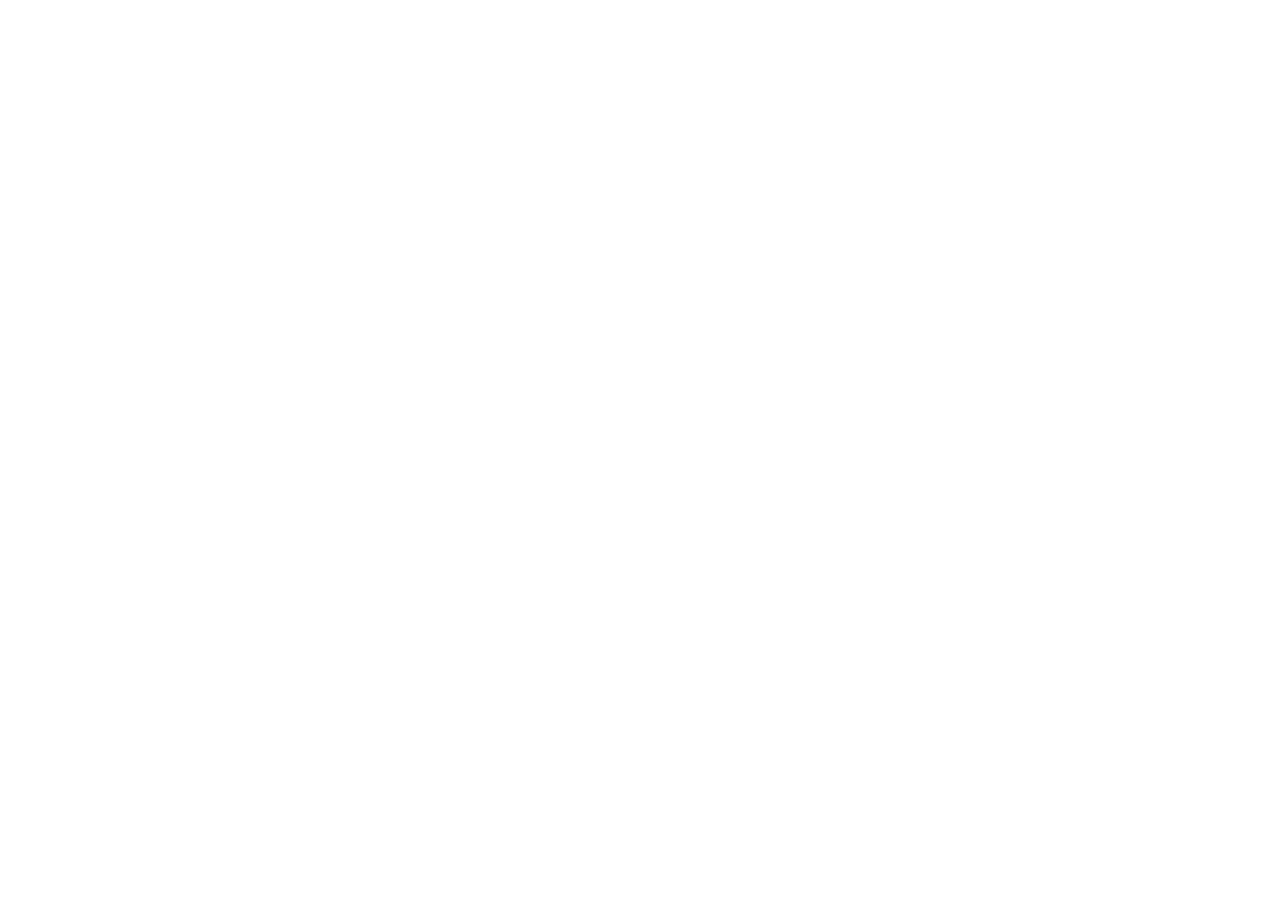
==== app/index.html @ 96977fa2 "Created" ====
<!DOCTYPE html>
<!--[if lt IE 7]>      <html lang="en" ng-app="cafeteriaApp" class="no-js lt-ie9 lt-ie8 lt-ie7"> <![endif]-->
<!--[if IE 7]>         <html lang="en" ng-app="cafeteriaApp" class="no-js lt-ie9 lt-ie8"> <![endif]-->
<!--[if IE 8]>         <html lang="en" ng-app="cafeteriaApp" class="no-js lt-ie9"> <![endif]-->
<!--[if gt IE 8]><!--> <html lang="en" ng-app="cafeteriaApp" class="no-js"> <!--<![endif]-->
<head>
  <meta charset="utf-8">
  <meta http-equiv="X-UA-Compatible" content="IE=edge">
  <title>My AngularJS App: {{query}}</title>
  <meta name="description" content="">
  <meta name="viewport" content="width=device-width, initial-scale=1">
  <!-- <link rel="stylesheet" href="bower_components/html5-boilerplate/dist/css/normalize.css">
  <link rel="stylesheet" href="bower_components/html5-boilerplate/dist/css/main.css"> -->
  <link rel="stylesheet" href="app.css">
  <link rel="stylesheet" href="css/bootstrap.min.css">
  <link rel="stylesheet" href="css/bootstrap-timepicker.min.css">

  <script src="js/angular.js"></script>
  <script src="js/angular-route.min.js"></script>
  <script src="js/angular-resource.min.js"></script>
  <script src="js/jquery-1.11.3.min.js"></script>
  <script src="js/bootstrap.min.js"></script>
  <script src="js/bootstrap-timepicker.min.js"></script>
  <script src='https://cdn.firebase.com/js/client/2.2.1/firebase.js'></script>
  <script src="https://cdn.firebase.com/libs/angularfire/1.1.2/angularfire.min.js"></script>
  <script src="app.js"></script>
  <script src="controller.js"></script>
  <script src="filters.js"></script>
  <script src="services.js"></script>
  <script>
    var authData = null;
  </script>
</head>
<body class="container" ng-controller="IndexCtrl">
<!--[if lt IE 7]>
<p class="browsehappy">You are using an <strong>outdated</strong> browser. Please <a href="http://browsehappy.com/">upgrade your browser</a> to improve your experience.</p>
<![endif]-->

<cafeteria-header></cafeteria-header>

<div ng-view></div>



<!-- In production use:
<script src="//ajax.googleapis.com/ajax/libs/angularjs/x.x.x/angular.min.js"></script>
-->

<script src="components/version/version.js"></script>
<script src="components/version/version-directive.js"></script>
<script src="components/version/interpolate-filter.js"></script>
</body>
</html>
---- app/app.css ----
/* app css stylesheet */

/* pos styles */
#pos, .pageContainer {
  max-width: 990px;
}

.order {
  max-height: 140px;
}

img.userImg {
  max-height: 73px;
  margin-right: 10px;
}

#food {
  color: #555;
}

#pickupTime {
  margin-right: 20px;
}

/* login styles */
#form-signin {
  max-width: 330px;
}

#form-signin input {
  margin-bottom: 10px;
}

/* stores styles */
#stores .storeImg img {
  max-height: 70px;
}

/* food styles */
#food .foodImg img {
  max-height: 140px;
}

/* details styles */
#details .detailsImg {
  margin-right: 10px;
}

#details #description {
  padding-left: 10px;
}

#details #detailsFormContainer {
  max-width: 200px;
}

#details hr {
  border-color: #333;
}

#details .timepicker {
  margin-bottom: 10px;
}
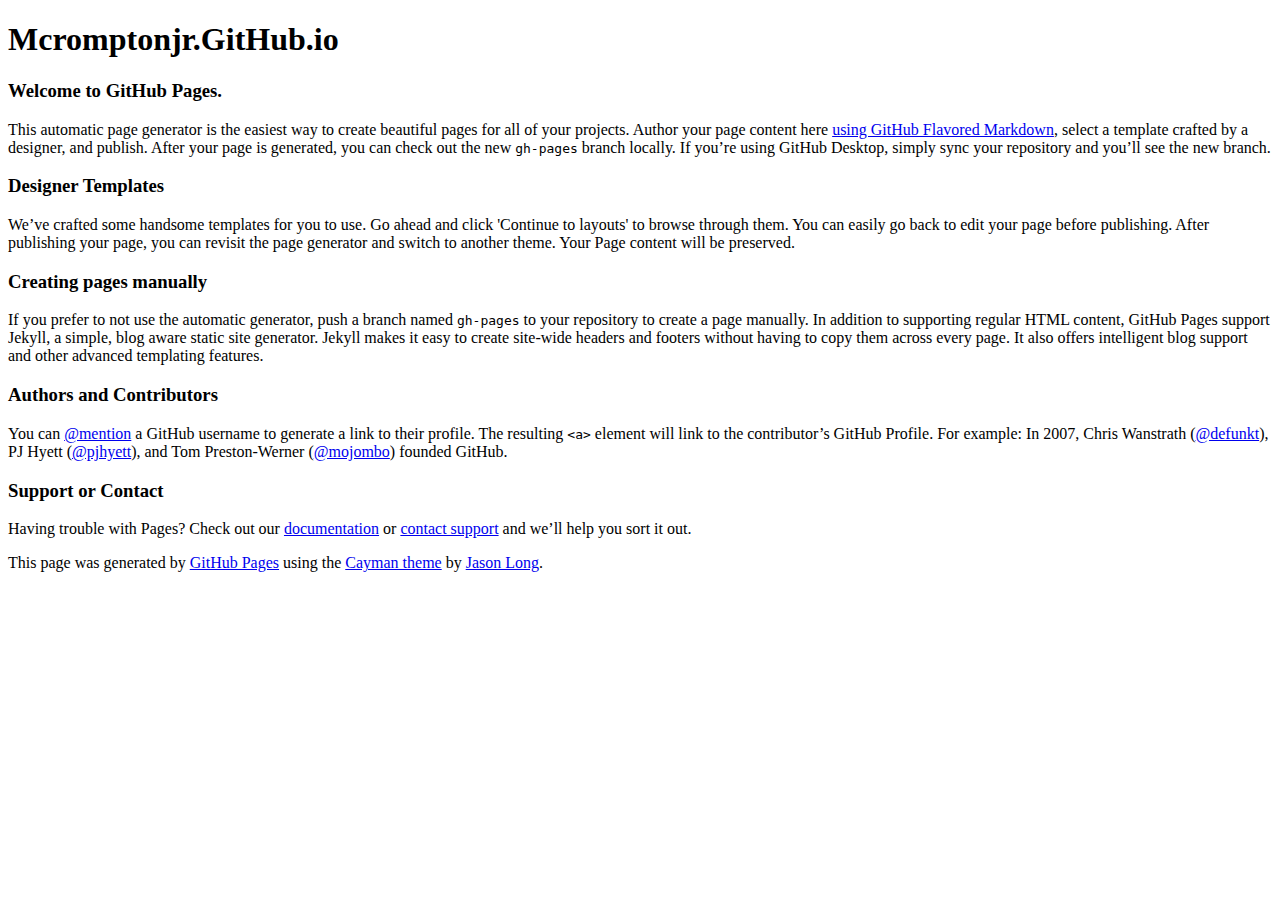
==== commit 3f471004: "Revert "Changing directory structure"" ====
--- a/app/index.html
+++ b/app/index.html
@@ -1,53 +1,53 @@
 <!DOCTYPE html>
-<!--[if lt IE 7]>      <html lang="en" ng-app="cafeteriaApp" class="no-js lt-ie9 lt-ie8 lt-ie7"> <![endif]-->
-<!--[if IE 7]>         <html lang="en" ng-app="cafeteriaApp" class="no-js lt-ie9 lt-ie8"> <![endif]-->
-<!--[if IE 8]>         <html lang="en" ng-app="cafeteriaApp" class="no-js lt-ie9"> <![endif]-->
-<!--[if gt IE 8]><!--> <html lang="en" ng-app="cafeteriaApp" class="no-js"> <!--<![endif]-->
-<head>
-  <meta charset="utf-8">
-  <meta http-equiv="X-UA-Compatible" content="IE=edge">
-  <title>My AngularJS App: {{query}}</title>
-  <meta name="description" content="">
-  <meta name="viewport" content="width=device-width, initial-scale=1">
-  <!-- <link rel="stylesheet" href="bower_components/html5-boilerplate/dist/css/normalize.css">
-  <link rel="stylesheet" href="bower_components/html5-boilerplate/dist/css/main.css"> -->
-  <link rel="stylesheet" href="app.css">
-  <link rel="stylesheet" href="css/bootstrap.min.css">
-  <link rel="stylesheet" href="css/bootstrap-timepicker.min.css">
+<html lang="en-us">
+  <head>
+    <meta charset="UTF-8">
+    <title>Mcromptonjr.GitHub.io by mcromptonjr</title>
+    <meta name="viewport" content="width=device-width, initial-scale=1">
+    <link rel="stylesheet" type="text/css" href="stylesheets/normalize.css" media="screen">
+    <link href='https://fonts.googleapis.com/css?family=Open+Sans:400,700' rel='stylesheet' type='text/css'>
+    <link rel="stylesheet" type="text/css" href="stylesheets/stylesheet.css" media="screen">
+    <link rel="stylesheet" type="text/css" href="stylesheets/github-light.css" media="screen">
+  </head>
+  <body>
+    <section class="page-header">
+      <h1 class="project-name">Mcromptonjr.GitHub.io</h1>
+      <h2 class="project-tagline"></h2>
+    </section>
 
-  <script src="js/angular.js"></script>
-  <script src="js/angular-route.min.js"></script>
-  <script src="js/angular-resource.min.js"></script>
-  <script src="js/jquery-1.11.3.min.js"></script>
-  <script src="js/bootstrap.min.js"></script>
-  <script src="js/bootstrap-timepicker.min.js"></script>
-  <script src='https://cdn.firebase.com/js/client/2.2.1/firebase.js'></script>
-  <script src="https://cdn.firebase.com/libs/angularfire/1.1.2/angularfire.min.js"></script>
-  <script src="app.js"></script>
-  <script src="controller.js"></script>
-  <script src="filters.js"></script>
-  <script src="services.js"></script>
-  <script>
-    var authData = null;
-  </script>
-</head>
-<body class="container" ng-controller="IndexCtrl">
-<!--[if lt IE 7]>
-<p class="browsehappy">You are using an <strong>outdated</strong> browser. Please <a href="http://browsehappy.com/">upgrade your browser</a> to improve your experience.</p>
-<![endif]-->
+    <section class="main-content">
+      <h3>
+<a id="welcome-to-github-pages" class="anchor" href="#welcome-to-github-pages" aria-hidden="true"><span class="octicon octicon-link"></span></a>Welcome to GitHub Pages.</h3>
 
-<cafeteria-header></cafeteria-header>
+<p>This automatic page generator is the easiest way to create beautiful pages for all of your projects. Author your page content here <a href="https://guides.github.com/features/mastering-markdown/">using GitHub Flavored Markdown</a>, select a template crafted by a designer, and publish. After your page is generated, you can check out the new <code>gh-pages</code> branch locally. If you’re using GitHub Desktop, simply sync your repository and you’ll see the new branch.</p>
 
-<div ng-view></div>
+<h3>
+<a id="designer-templates" class="anchor" href="#designer-templates" aria-hidden="true"><span class="octicon octicon-link"></span></a>Designer Templates</h3>
 
+<p>We’ve crafted some handsome templates for you to use. Go ahead and click 'Continue to layouts' to browse through them. You can easily go back to edit your page before publishing. After publishing your page, you can revisit the page generator and switch to another theme. Your Page content will be preserved.</p>
 
+<h3>
+<a id="creating-pages-manually" class="anchor" href="#creating-pages-manually" aria-hidden="true"><span class="octicon octicon-link"></span></a>Creating pages manually</h3>
 
-<!-- In production use:
-<script src="//ajax.googleapis.com/ajax/libs/angularjs/x.x.x/angular.min.js"></script>
--->
+<p>If you prefer to not use the automatic generator, push a branch named <code>gh-pages</code> to your repository to create a page manually. In addition to supporting regular HTML content, GitHub Pages support Jekyll, a simple, blog aware static site generator. Jekyll makes it easy to create site-wide headers and footers without having to copy them across every page. It also offers intelligent blog support and other advanced templating features.</p>
 
-<script src="components/version/version.js"></script>
-<script src="components/version/version-directive.js"></script>
-<script src="components/version/interpolate-filter.js"></script>
-</body>
+<h3>
+<a id="authors-and-contributors" class="anchor" href="#authors-and-contributors" aria-hidden="true"><span class="octicon octicon-link"></span></a>Authors and Contributors</h3>
+
+<p>You can <a href="https://github.com/blog/821" class="user-mention">@mention</a> a GitHub username to generate a link to their profile. The resulting <code>&lt;a&gt;</code> element will link to the contributor’s GitHub Profile. For example: In 2007, Chris Wanstrath (<a href="https://github.com/defunkt" class="user-mention">@defunkt</a>), PJ Hyett (<a href="https://github.com/pjhyett" class="user-mention">@pjhyett</a>), and Tom Preston-Werner (<a href="https://github.com/mojombo" class="user-mention">@mojombo</a>) founded GitHub.</p>
+
+<h3>
+<a id="support-or-contact" class="anchor" href="#support-or-contact" aria-hidden="true"><span class="octicon octicon-link"></span></a>Support or Contact</h3>
+
+<p>Having trouble with Pages? Check out our <a href="https://help.github.com/pages">documentation</a> or <a href="https://github.com/contact">contact support</a> and we’ll help you sort it out.</p>
+
+      <footer class="site-footer">
+
+        <span class="site-footer-credits">This page was generated by <a href="https://pages.github.com">GitHub Pages</a> using the <a href="https://github.com/jasonlong/cayman-theme">Cayman theme</a> by <a href="https://twitter.com/jasonlong">Jason Long</a>.</span>
+      </footer>
+
+    </section>
+
+  
+  </body>
 </html>
